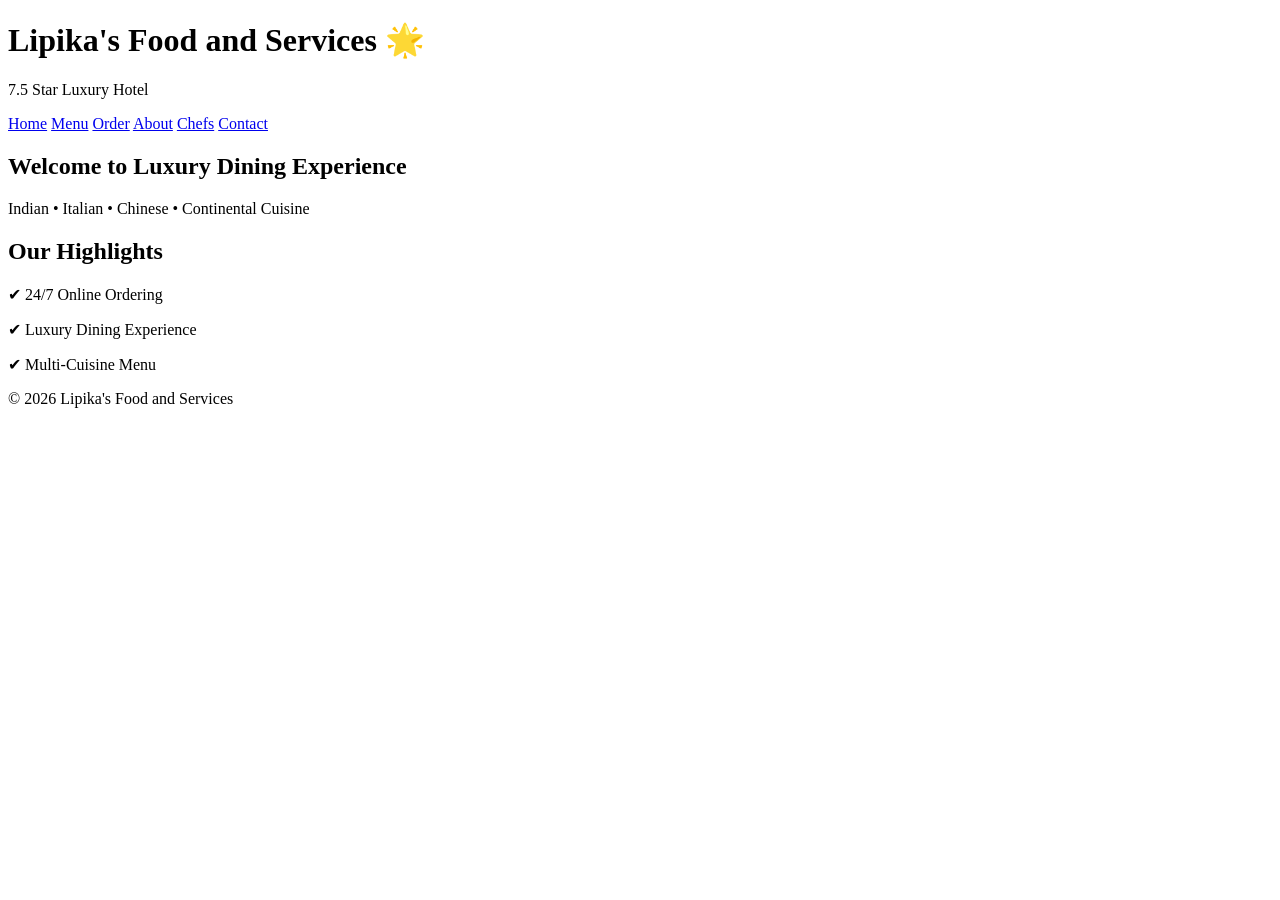
==== index.html @ b3ee4f6d "Create index.html" ====
<!DOCTYPE html>
<html>
<head>
<title>Lipika's Hotel</title>
<link rel="stylesheet" href="style.css">
</head>
<body>

<header>
<h1>Lipika's Food and Services 🌟</h1>
<p>7.5 Star Luxury Hotel</p>
</header>

<nav>
<a href="index.html">Home</a>
<a href="menu.html">Menu</a>
<a href="order.html">Order</a>
<a href="about.html">About</a>
<a href="chefs.html">Chefs</a>
<a href="contact.html">Contact</a>
</nav>

<div class="hero">
<h2>Welcome to Luxury Dining Experience</h2>
<p>Indian • Italian • Chinese • Continental Cuisine</p>
</div>

<div class="section">
<h2>Our Highlights</h2>
<p>✔ 24/7 Online Ordering</p>
<p>✔ Luxury Dining Experience</p>
<p>✔ Multi-Cuisine Menu</p>
</div>

<footer>
© 2026 Lipika's Food and Services
</footer>

</body>
</html>
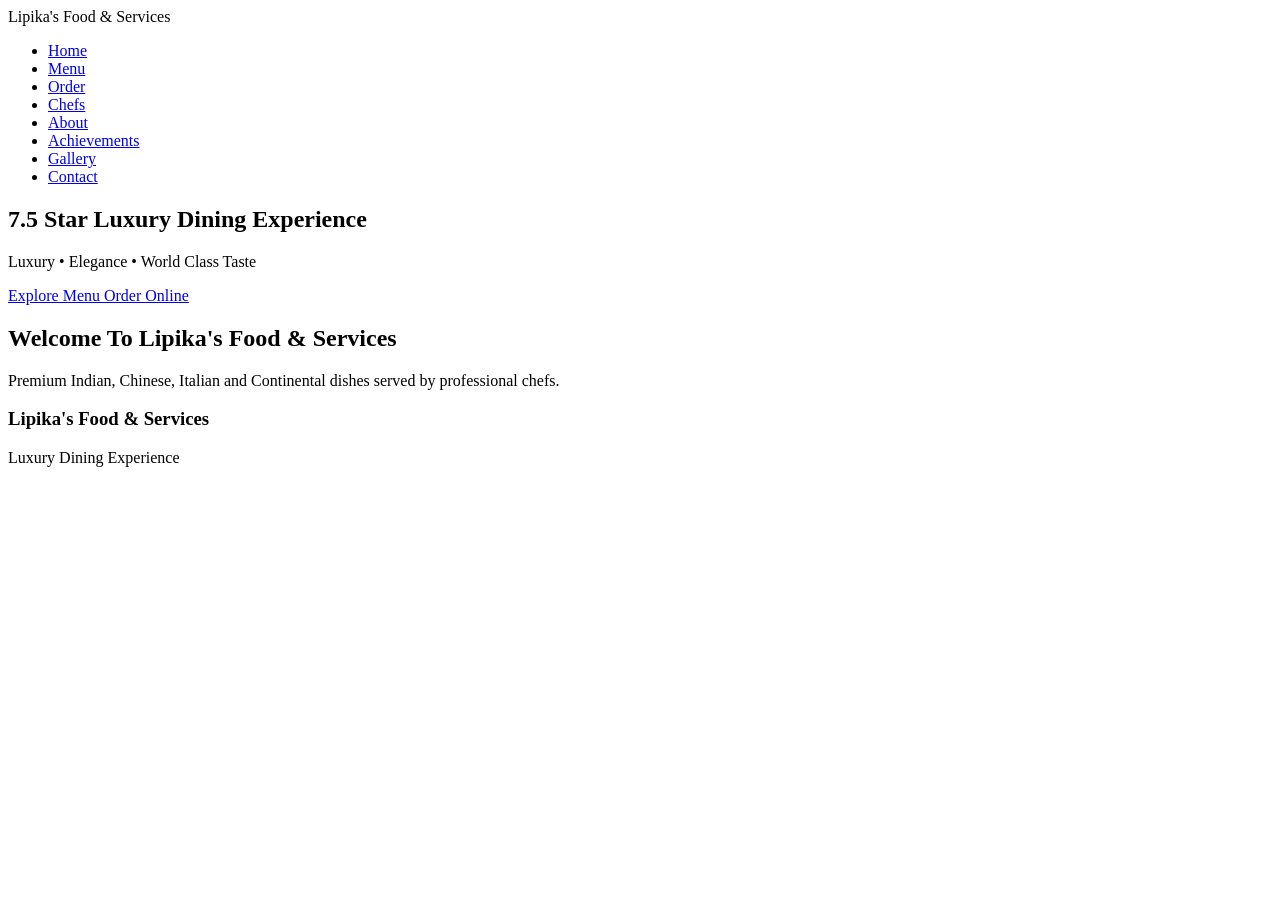
==== commit 3e81bde7: "Create index.html" ====
--- a/index.html
+++ b/index.html
@@ -1,39 +1,77 @@
 <!DOCTYPE html>
-<html>
+<html lang="en">
 <head>
-<title>Lipika's Hotel</title>
+<meta charset="UTF-8">
+<meta name="viewport" content="width=device-width, initial-scale=1.0">
+<title>Lipika's Food & Services</title>
+
 <link rel="stylesheet" href="style.css">
+
+<link href="https://fonts.googleapis.com/css2?family=Poppins:wght@300;400;500;600;700&display=swap" rel="stylesheet">
 </head>
+
 <body>
 
-<header>
-<h1>Lipika's Food and Services 🌟</h1>
-<p>7.5 Star Luxury Hotel</p>
-</header>
+<nav class="navbar">
 
-<nav>
-<a href="index.html">Home</a>
-<a href="menu.html">Menu</a>
-<a href="order.html">Order</a>
-<a href="about.html">About</a>
-<a href="chefs.html">Chefs</a>
-<a href="contact.html">Contact</a>
+<div class="logo">
+Lipika's Food & Services
+</div>
+
+<ul class="nav-links">
+<li><a href="index.html">Home</a></li>
+<li><a href="menu.html">Menu</a></li>
+<li><a href="order.html">Order</a></li>
+<li><a href="chefs.html">Chefs</a></li>
+<li><a href="about.html">About</a></li>
+<li><a href="achievements.html">Achievements</a></li>
+<li><a href="gallery.html">Gallery</a></li>
+<li><a href="contact.html">Contact</a></li>
+</ul>
+
 </nav>
 
-<div class="hero">
-<h2>Welcome to Luxury Dining Experience</h2>
-<p>Indian • Italian • Chinese • Continental Cuisine</p>
+<section class="hero">
+
+<div class="hero-content">
+
+<h1>7.5 Star Luxury Dining Experience</h1>
+
+<p>
+Luxury • Elegance • World Class Taste
+</p>
+
+<a href="menu.html" class="btn">
+Explore Menu
+</a>
+
+<a href="order.html" class="btn">
+Order Online
+</a>
+
 </div>
 
-<div class="section">
-<h2>Our Highlights</h2>
-<p>✔ 24/7 Online Ordering</p>
-<p>✔ Luxury Dining Experience</p>
-<p>✔ Multi-Cuisine Menu</p>
-</div>
+</section>
+
+<section class="welcome">
+
+<h2>Welcome To Lipika's Food & Services</h2>
+
+<p>
+Premium Indian, Chinese, Italian and Continental dishes
+served by professional chefs.
+</p>
+
+</section>
 
 <footer>
-© 2026 Lipika's Food and Services
+
+<h3>Lipika's Food & Services</h3>
+
+<p>
+Luxury Dining Experience
+</p>
+
 </footer>
 
 </body>
